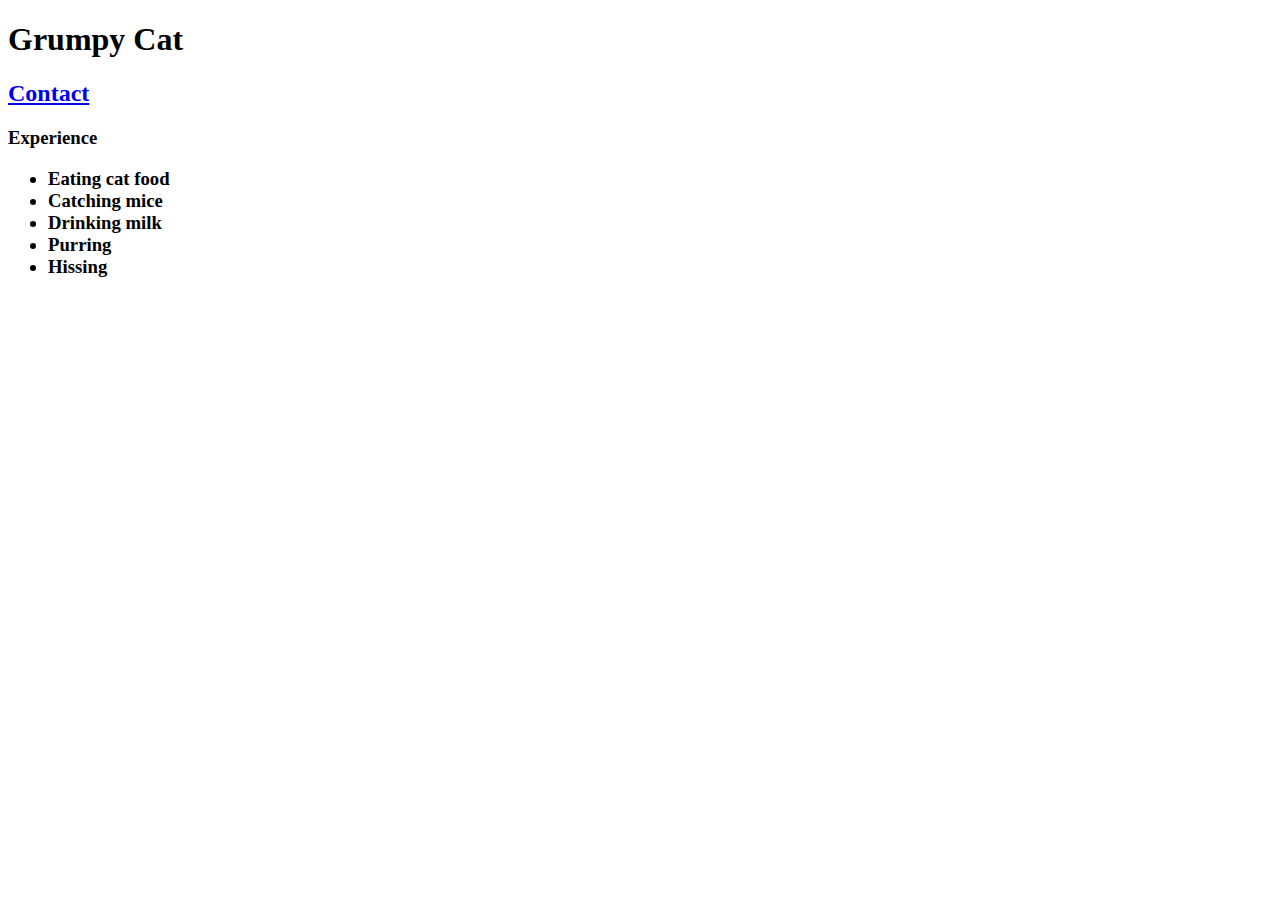
==== resume_page/index.html @ 3578cfa0 "resume index.html file is set up" ====
<!DOCTYPE html>
<html lang="en">

<head>
  <meta charset="UTF-8">
  <meta http-equiv="X-UA-Compatible" content="IE=edge">
  <meta name="viewport" content="width=device-width, initial-scale=1.0">
  <link rel="stylesheet" href="/Users/nicholas/Desktop/seir-kale/second_homework/resume_page/main.css">
  <title>Grumpy Cat CV</title>
</head>

<body>
  <h1>Grumpy Cat</h1>
  <h2><a href="contact.html">Contact</a></h2>
  <h3>Experience
    <ul>
      <li>Eating cat food</li>
      <li>Catching mice</li>
      <li>Drinking milk</li>
      <li>Purring</li>
      <li>Hissing</li>
    </ul>
  </h3>
</body>

</html>
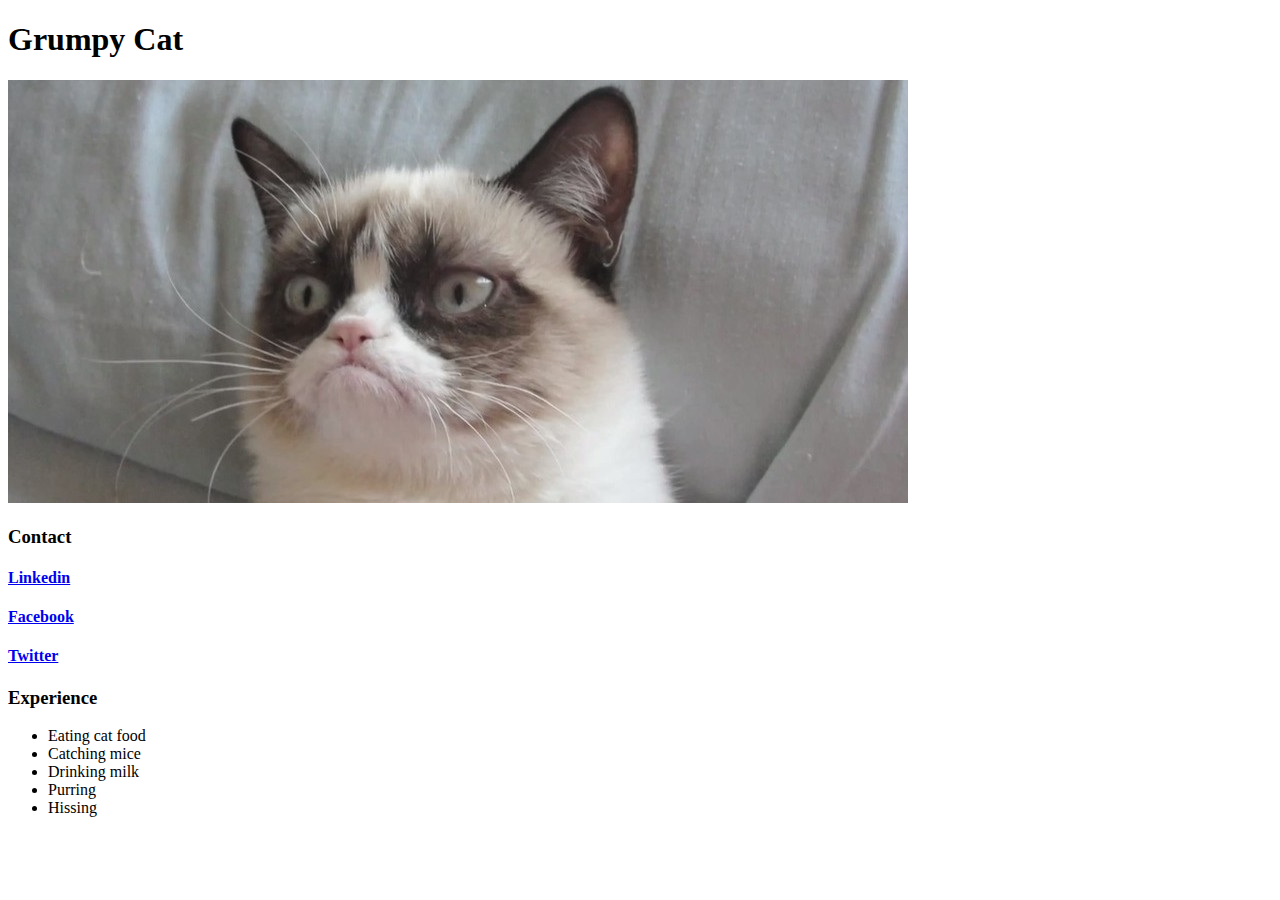
==== commit 6da59b70: "added initial resume content" ====
--- a/resume_page/index.html
+++ b/resume_page/index.html
@@ -11,16 +11,19 @@
 
 <body>
   <h1>Grumpy Cat</h1>
-  <h2><a href="contact.html">Contact</a></h2>
-  <h3>Experience
-    <ul>
-      <li>Eating cat food</li>
-      <li>Catching mice</li>
-      <li>Drinking milk</li>
-      <li>Purring</li>
-      <li>Hissing</li>
-    </ul>
-  </h3>
+  <img src="grumpycat.jpeg" alt="image of Grumpy Cat">
+  <h3>Contact</h3>
+  <h4><a href="linkedin.html">Linkedin</a></h4>
+  <h4><a href="facebook.html">Facebook</a></h4>
+  <h4><a href="twitter.html">Twitter</a></h4>
+  <h3>Experience</h3>
+  <ul>
+    <li>Eating cat food</li>
+    <li>Catching mice</li>
+    <li>Drinking milk</li>
+    <li>Purring</li>
+    <li>Hissing</li>
+  </ul>
 </body>
 
 </html>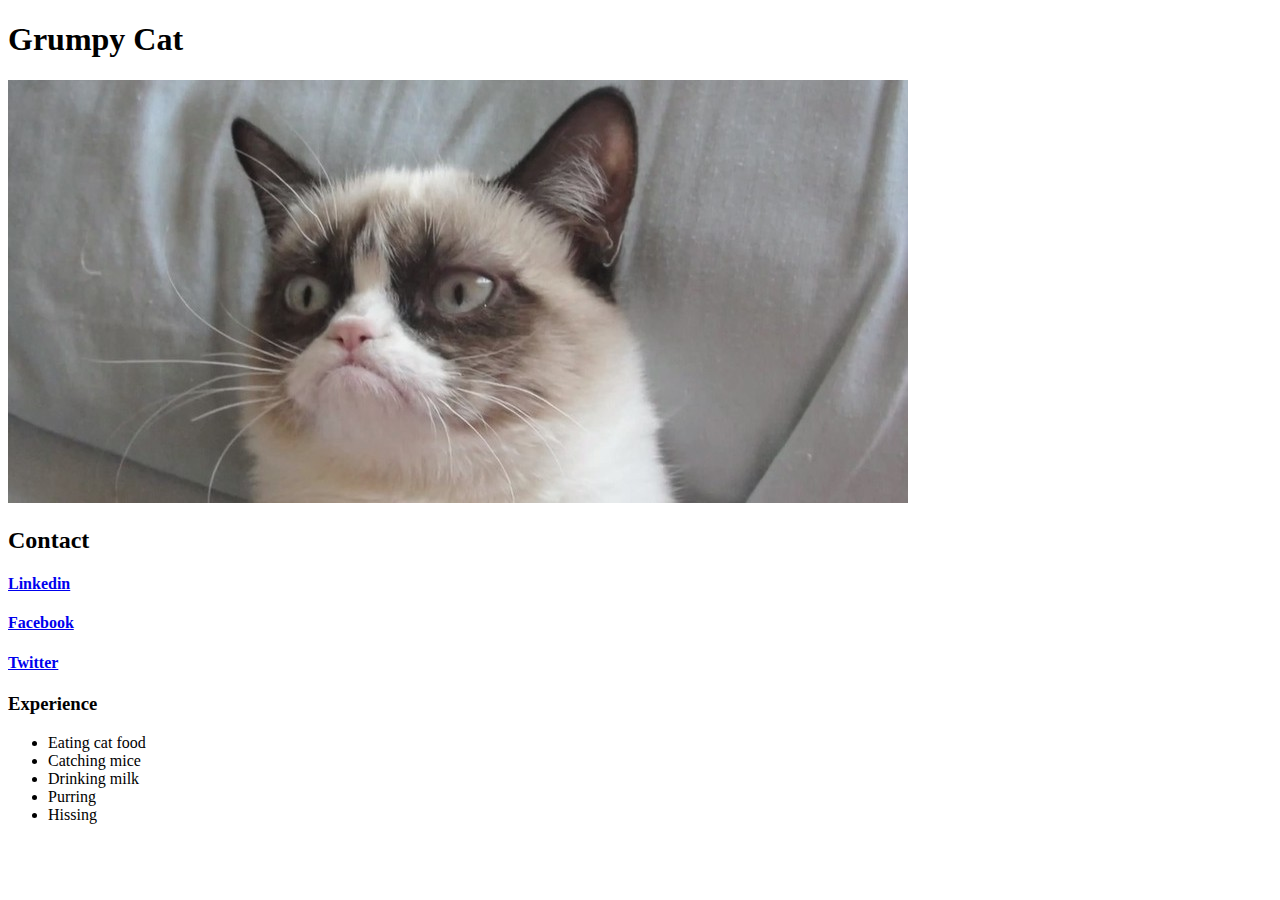
==== commit eeae958a: "added styling for resume site" ====
--- a/resume_page/index.html
+++ b/resume_page/index.html
@@ -12,7 +12,7 @@
 <body>
   <h1>Grumpy Cat</h1>
   <img src="grumpycat.jpeg" alt="image of Grumpy Cat">
-  <h3>Contact</h3>
+  <h2>Contact</h2>
   <h4><a href="linkedin.html">Linkedin</a></h4>
   <h4><a href="facebook.html">Facebook</a></h4>
   <h4><a href="twitter.html">Twitter</a></h4>
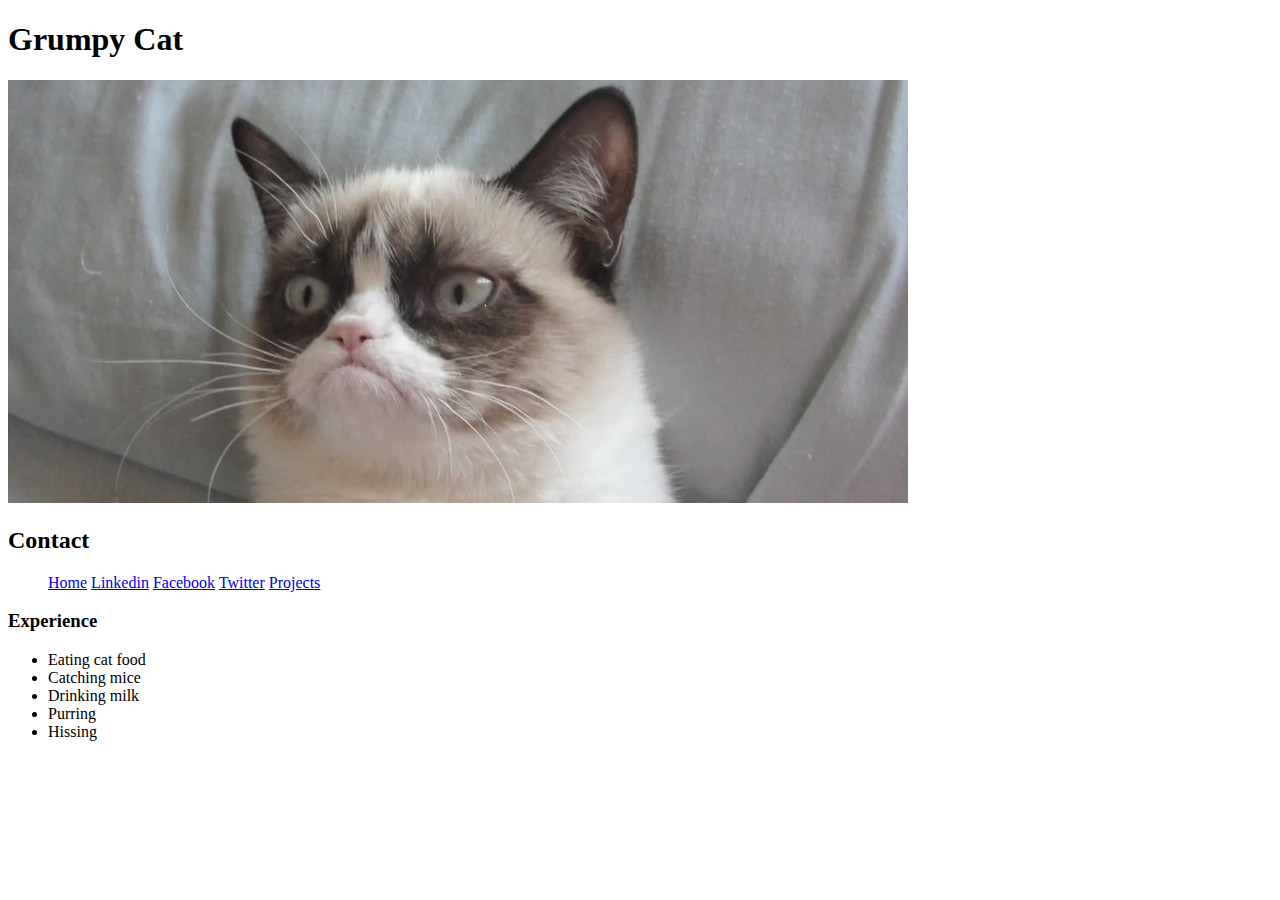
==== commit dec1d093: "added project.html page and content - finished resume" ====
--- a/resume_page/index.html
+++ b/resume_page/index.html
@@ -13,17 +13,25 @@
   <h1>Grumpy Cat</h1>
   <img src="grumpycat.jpeg" alt="image of Grumpy Cat">
   <h2>Contact</h2>
-  <h4><a href="linkedin.html">Linkedin</a></h4>
-  <h4><a href="facebook.html">Facebook</a></h4>
-  <h4><a href="twitter.html">Twitter</a></h4>
+  <div class="first_list">
+    <ul>
+      <a href="index.html">Home</a>
+      <a href="linkedin.html">Linkedin</a>
+      <a href="facebook.html">Facebook</a>
+      <a href="twitter.html">Twitter</a>
+      <a href="projects.html">Projects</a>
+    </ul>
+  </div>
   <h3>Experience</h3>
-  <ul>
-    <li>Eating cat food</li>
-    <li>Catching mice</li>
-    <li>Drinking milk</li>
-    <li>Purring</li>
-    <li>Hissing</li>
-  </ul>
+  <div class="second_list">
+    <ul>
+      <li>Eating cat food</li>
+      <li>Catching mice</li>
+      <li>Drinking milk</li>
+      <li>Purring</li>
+      <li>Hissing</li>
+    </ul>
+  </div>
 </body>
 
 </html>